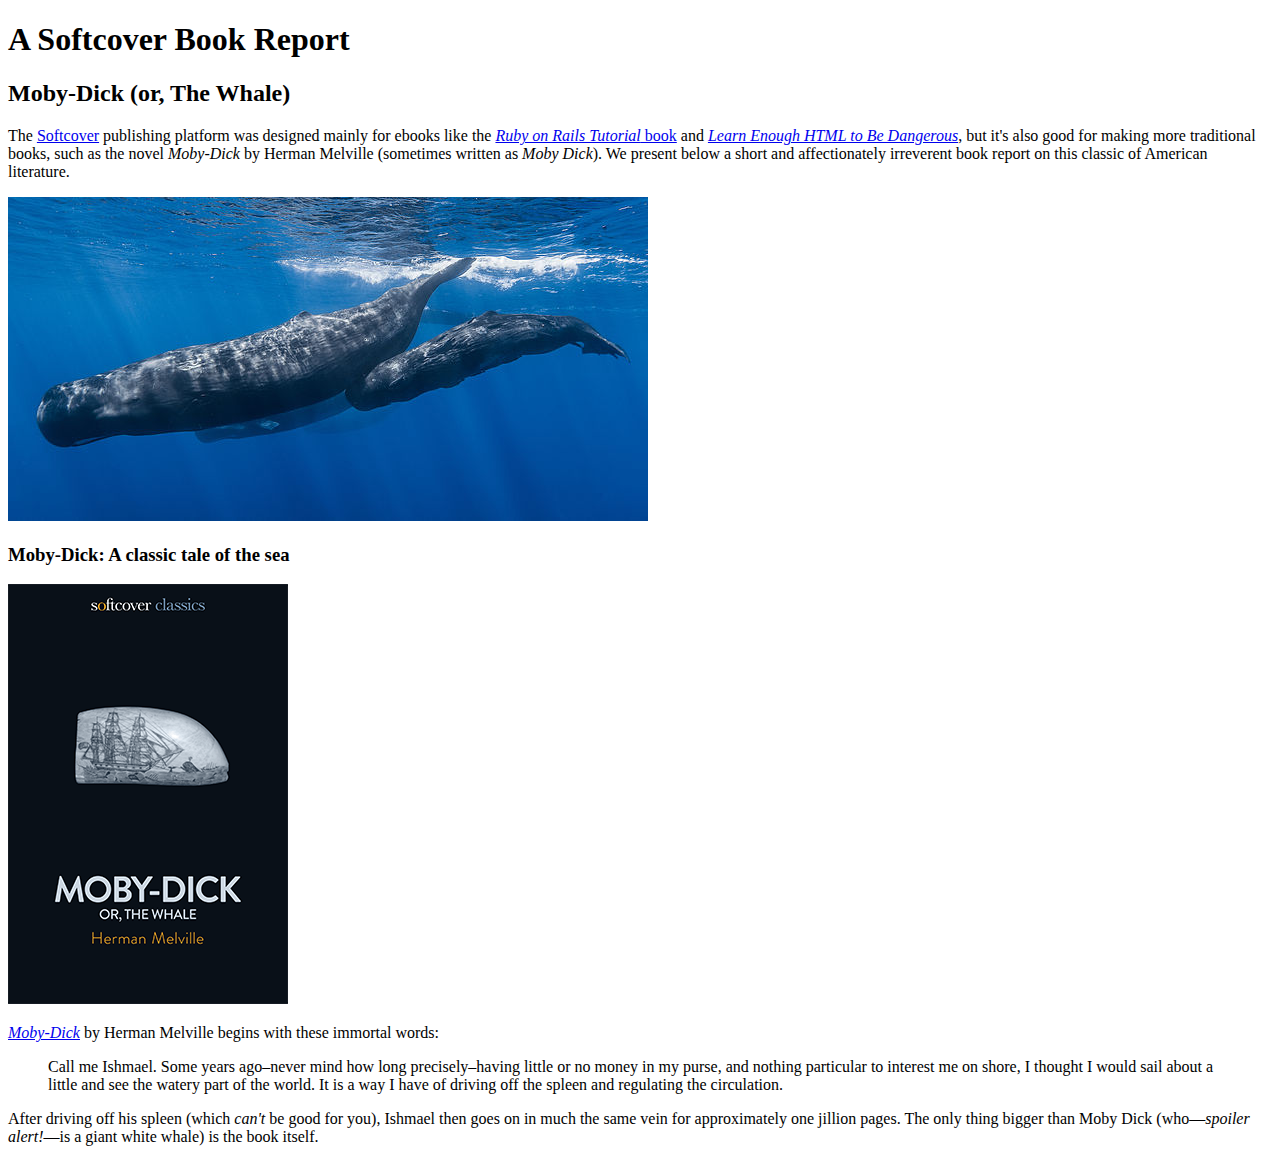
==== moby_dick.html @ 961d9698 "Added book report page" ====
<!DOCTYPE html>
<html lang="en" dir="ltr">
  <head>
    <meta charset="utf-8">
    <title>Moby Dick</title>
  </head>
  <body>
    <!-- a comment about styling later, which I didn't feel like typing -->
    <header>
      <h1>A Softcover Book Report</h1>
      <h2>Moby-Dick (or, The Whale)</h2>
    </header>

    <div>
      <p>
        The <a href="https://www.softcover.io/">Softcover</a> publishing platform was designed mainly for ebooks like the <a href="https://railstutorial.org/book"><em>Ruby on Rails Tutorial</em> book</a> and <a href="https://learnenough.com/html"><em>Learn Enough HTML to Be Dangerous</em></a>, but it's also good for making more traditional books, such as the novel <em>Moby-Dick</em> by Herman Melville (sometimes written as <em>Moby Dick</em>). We present below a short and affectionately irreverent book report on this classic of American literature.
      </p>
    </div>

    <a href="https://commons.wikimedia.org/wiki/File:Sperm_whale_pod.jpg">
      <img src="images/sperm_whales.jpg" alt="sperm whales">
    </a>

    <div>
      <h3>Moby-Dick: A classic tale of the sea</h3>
      <a href="https://www.softcover.io/read/6070fb03/moby-dick"
        target="_blank" rel="noopener">
        <img src="images/moby_dick.png" alt="Moby Dick">
      </a>

      <p>
        <a href="https://www.softcover.io/read/6070fb03/moby-dick"
          target="_blank" rel="noopener">
          <em>Moby-Dick</em></a>
          by Herman Melville begins with these immortal words:
      </p>

      <blockquote>
        <p>
          <span>Call me Ishmael.</span> Some years ago–never mind how long precisely–having little or no money in my purse, and nothing particular to interest me on shore, I thought I would sail about a little and see the watery part of the world. It is a way I have of driving off the spleen and regulating the circulation.
        </p>
      </blockquote>

      <p>
        After driving off his spleen (which <em>can't</em> be good for you), Ishmael then goes on in much the same vein for approximately one jillion pages. The only thing bigger than Moby Dick (who—<em>spoiler alert!</em>—is a giant white whale) is the book itself.
      </p>
    </div>
  </body>
</html>
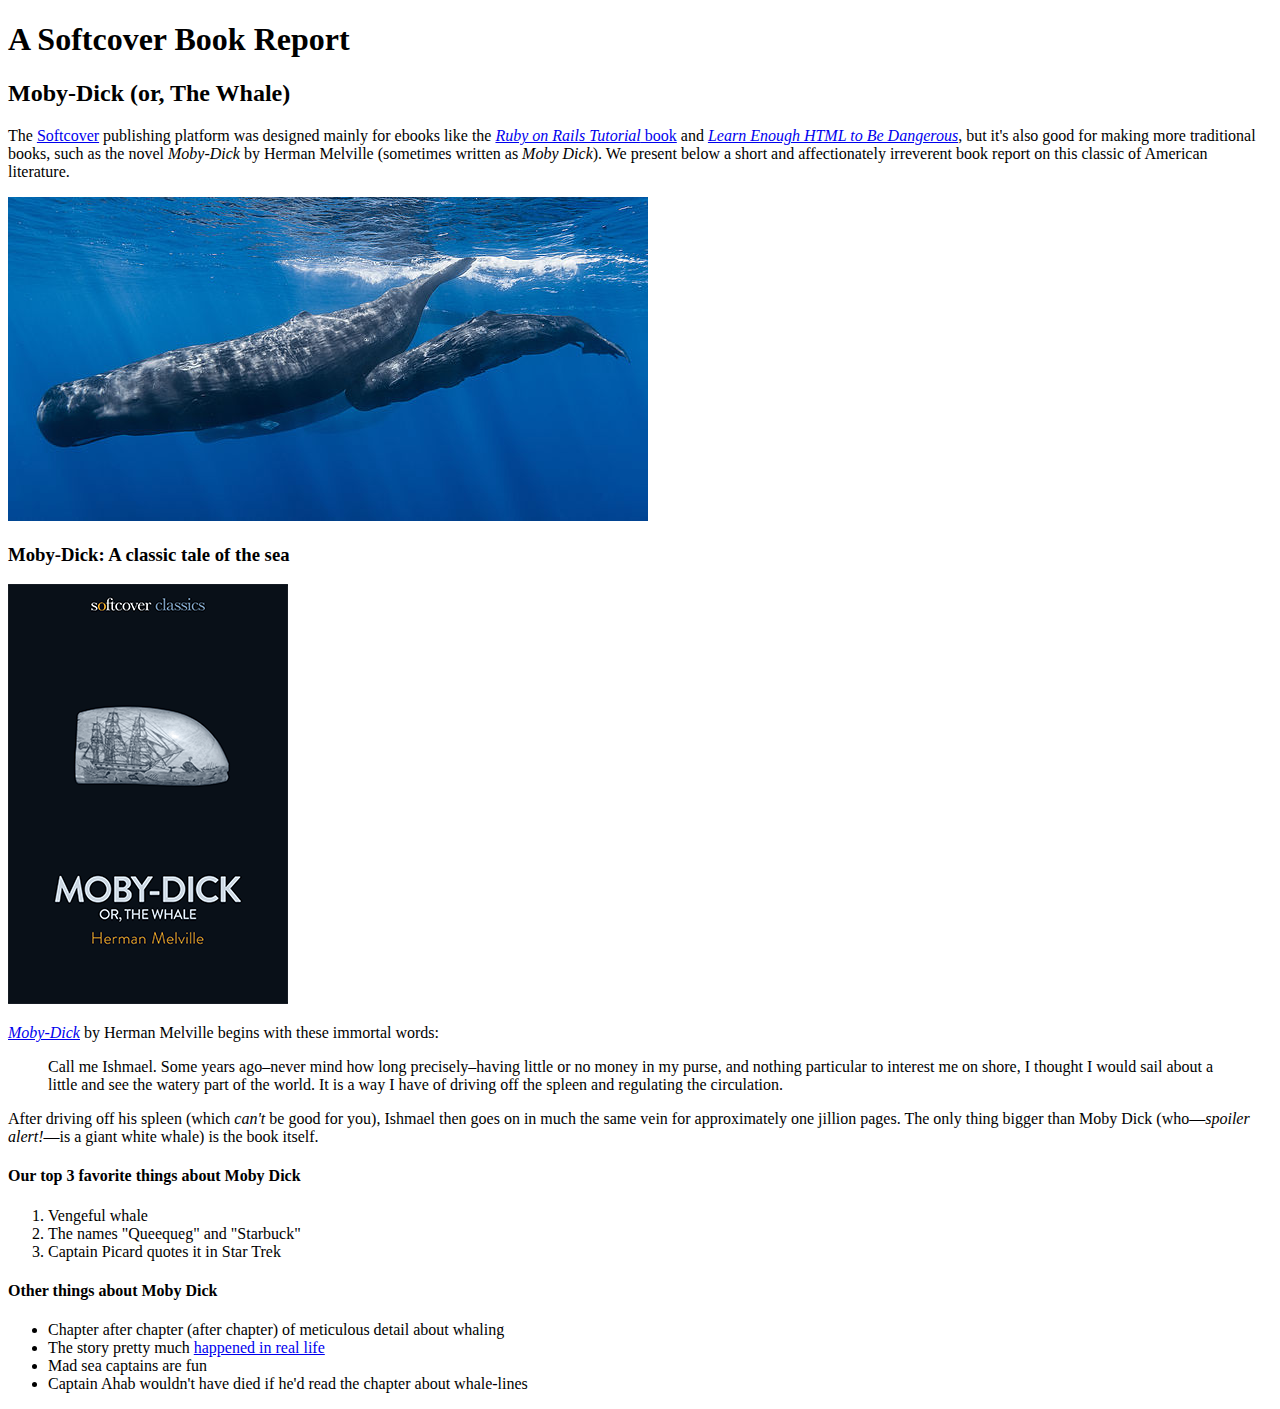
==== commit 2b0f0d66: "Added some lists" ====
--- a/moby_dick.html
+++ b/moby_dick.html
@@ -44,6 +44,26 @@
       <p>
         After driving off his spleen (which <em>can't</em> be good for you), Ishmael then goes on in much the same vein for approximately one jillion pages. The only thing bigger than Moby Dick (who—<em>spoiler alert!</em>—is a giant white whale) is the book itself.
       </p>
+
+      <h4>Our top 3 favorite things about Moby Dick</h4>
+
+      <ol>
+        <li>Vengeful whale</li>
+        <li>The names "Queequeg" and "Starbuck"</li>
+        <li>Captain Picard quotes it in Star Trek</li>
+      </ol>
+
+      <h4>Other things about Moby Dick</h4>
+
+      <ul>
+        <li>Chapter after chapter (after chapter) of meticulous detail about whaling</li>
+        <li>The story pretty much
+          <a href="https://en.wikipedia.org/wiki/Essex_(whaleship)"
+          target="_blank" rel="noopener">happened in real life</a>
+        </li>
+        <li>Mad sea captains are fun</li>
+        <li>Captain Ahab wouldn't have died if he'd read the chapter about whale-lines</li>
+      </ul>
     </div>
   </body>
 </html>
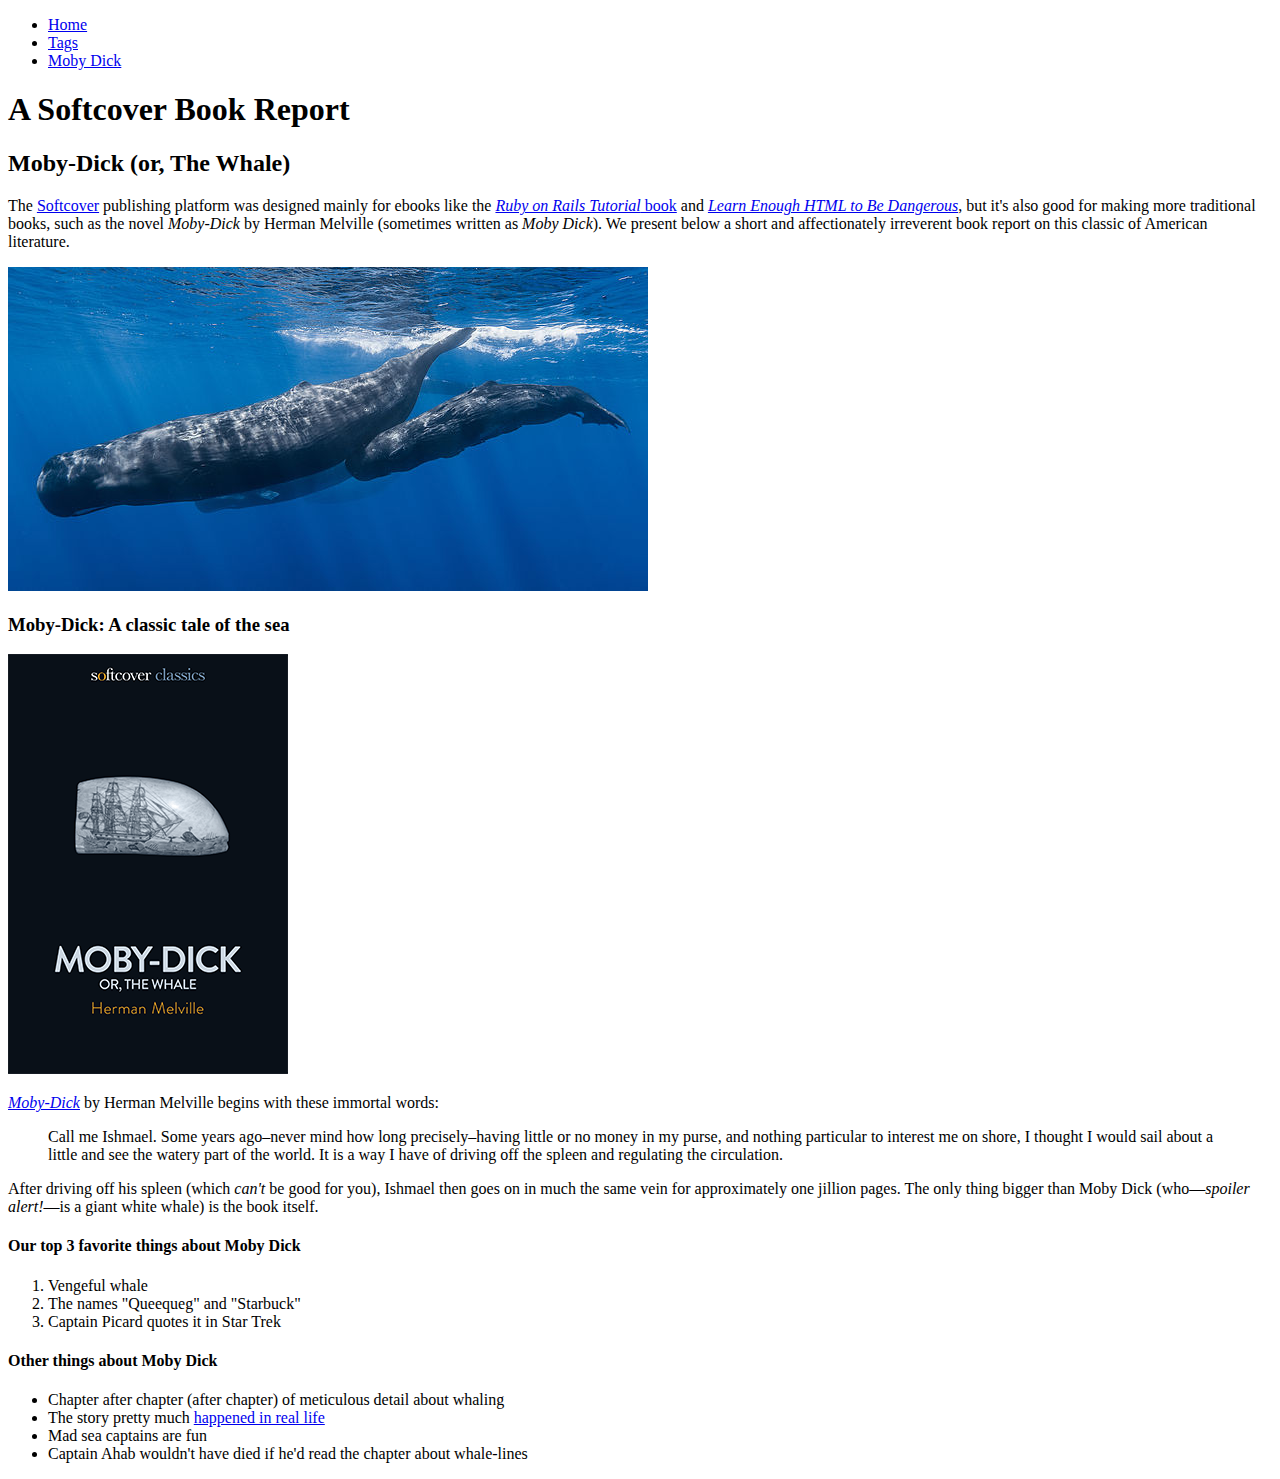
==== commit 24f10051: "Added navigation menu" ====
--- a/moby_dick.html
+++ b/moby_dick.html
@@ -5,6 +5,15 @@
     <title>Moby Dick</title>
   </head>
   <body>
+
+    <nav>
+      <ul>
+        <li><a href="index.html">Home</a></li>
+        <li><a href="tags.html">Tags</a></li>
+        <li><a href="moby_dick.html">Moby Dick</a></li>
+      </ul>
+    </nav>
+
     <!-- a comment about styling later, which I didn't feel like typing -->
     <header>
       <h1>A Softcover Book Report</h1>
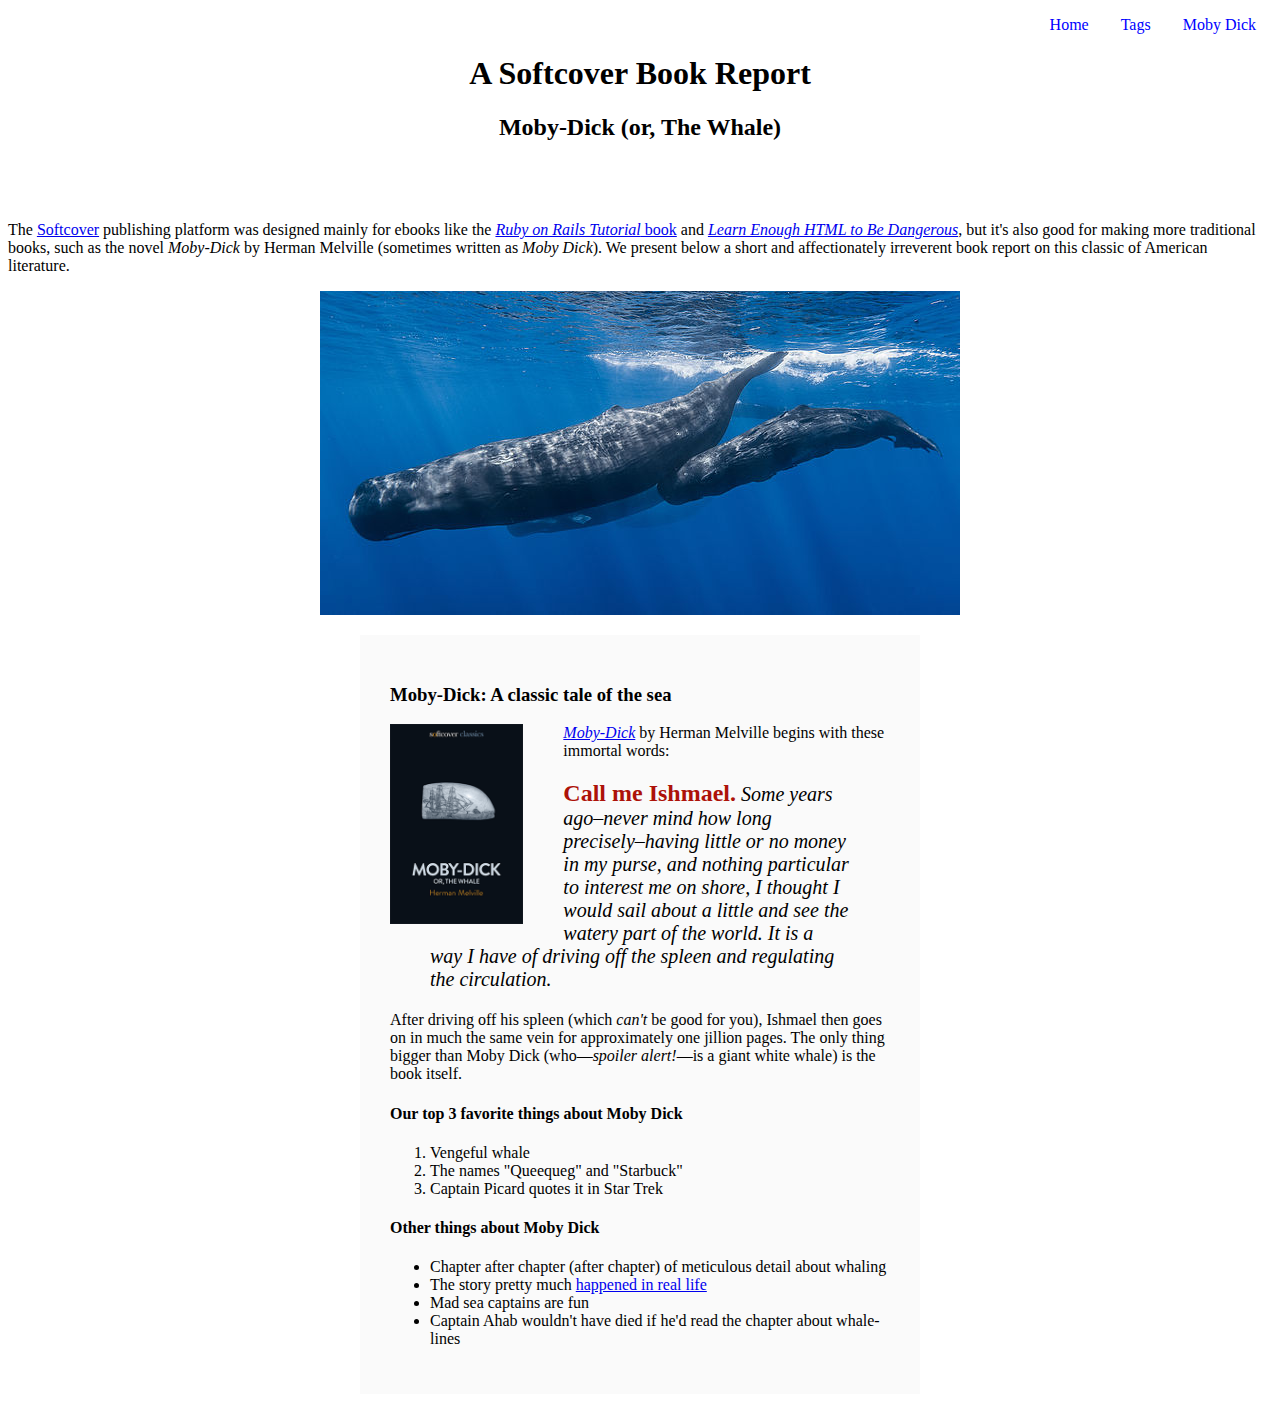
==== commit f26fa939: "Added inline styles" ====
--- a/moby_dick.html
+++ b/moby_dick.html
@@ -7,15 +7,14 @@
   <body>
 
     <nav>
-      <ul>
-        <li><a href="index.html">Home</a></li>
-        <li><a href="tags.html">Tags</a></li>
-        <li><a href="moby_dick.html">Moby Dick</a></li>
+      <ul style="list-style: none; display: flex; justify-content: flex-end;">
+        <li style="padding: 0 16px;"><a href="index.html" style="color: blue; text-decoration: none;">Home</a></li>
+        <li style="padding: 0 16px;"><a href="tags.html" style="color: blue; text-decoration: none;">Tags</a></li>
+        <li style="padding: 0 16px;"><a href="moby_dick.html" style="color: blue; text-decoration: none;">Moby Dick</a></li>
       </ul>
     </nav>
 
-    <!-- a comment about styling later, which I didn't feel like typing -->
-    <header>
+    <header style="text-align: center; margin: 0 0 80px;">
       <h1>A Softcover Book Report</h1>
       <h2>Moby-Dick (or, The Whale)</h2>
     </header>
@@ -27,14 +26,16 @@
     </div>
 
     <a href="https://commons.wikimedia.org/wiki/File:Sperm_whale_pod.jpg">
-      <img src="images/sperm_whales.jpg" alt="sperm whales">
+      <img src="images/sperm_whales.jpg" alt="sperm whales"
+      style="display: block; margin: 0 auto;">
     </a>
 
-    <div>
+    <div style="width: 500px; margin: 20px auto; padding: 30px; background-color: #fafafa;">
       <h3>Moby-Dick: A classic tale of the sea</h3>
       <a href="https://www.softcover.io/read/6070fb03/moby-dick"
         target="_blank" rel="noopener">
-        <img src="images/moby_dick.png" alt="Moby Dick">
+        <img src="images/moby_dick.png" alt="Moby Dick" height="200"
+        style="float: left; margin-right: 40px;">
       </a>
 
       <p>
@@ -44,9 +45,9 @@
           by Herman Melville begins with these immortal words:
       </p>
 
-      <blockquote>
+      <blockquote style="font-style: italic; font-size: 20px;">
         <p>
-          <span>Call me Ishmael.</span> Some years ago–never mind how long precisely–having little or no money in my purse, and nothing particular to interest me on shore, I thought I would sail about a little and see the watery part of the world. It is a way I have of driving off the spleen and regulating the circulation.
+          <span style="font-style: normal; font-weight: bold; font-size: 24px; color: #ad1209">Call me Ishmael.</span> Some years ago–never mind how long precisely–having little or no money in my purse, and nothing particular to interest me on shore, I thought I would sail about a little and see the watery part of the world. It is a way I have of driving off the spleen and regulating the circulation.
         </p>
       </blockquote>
 
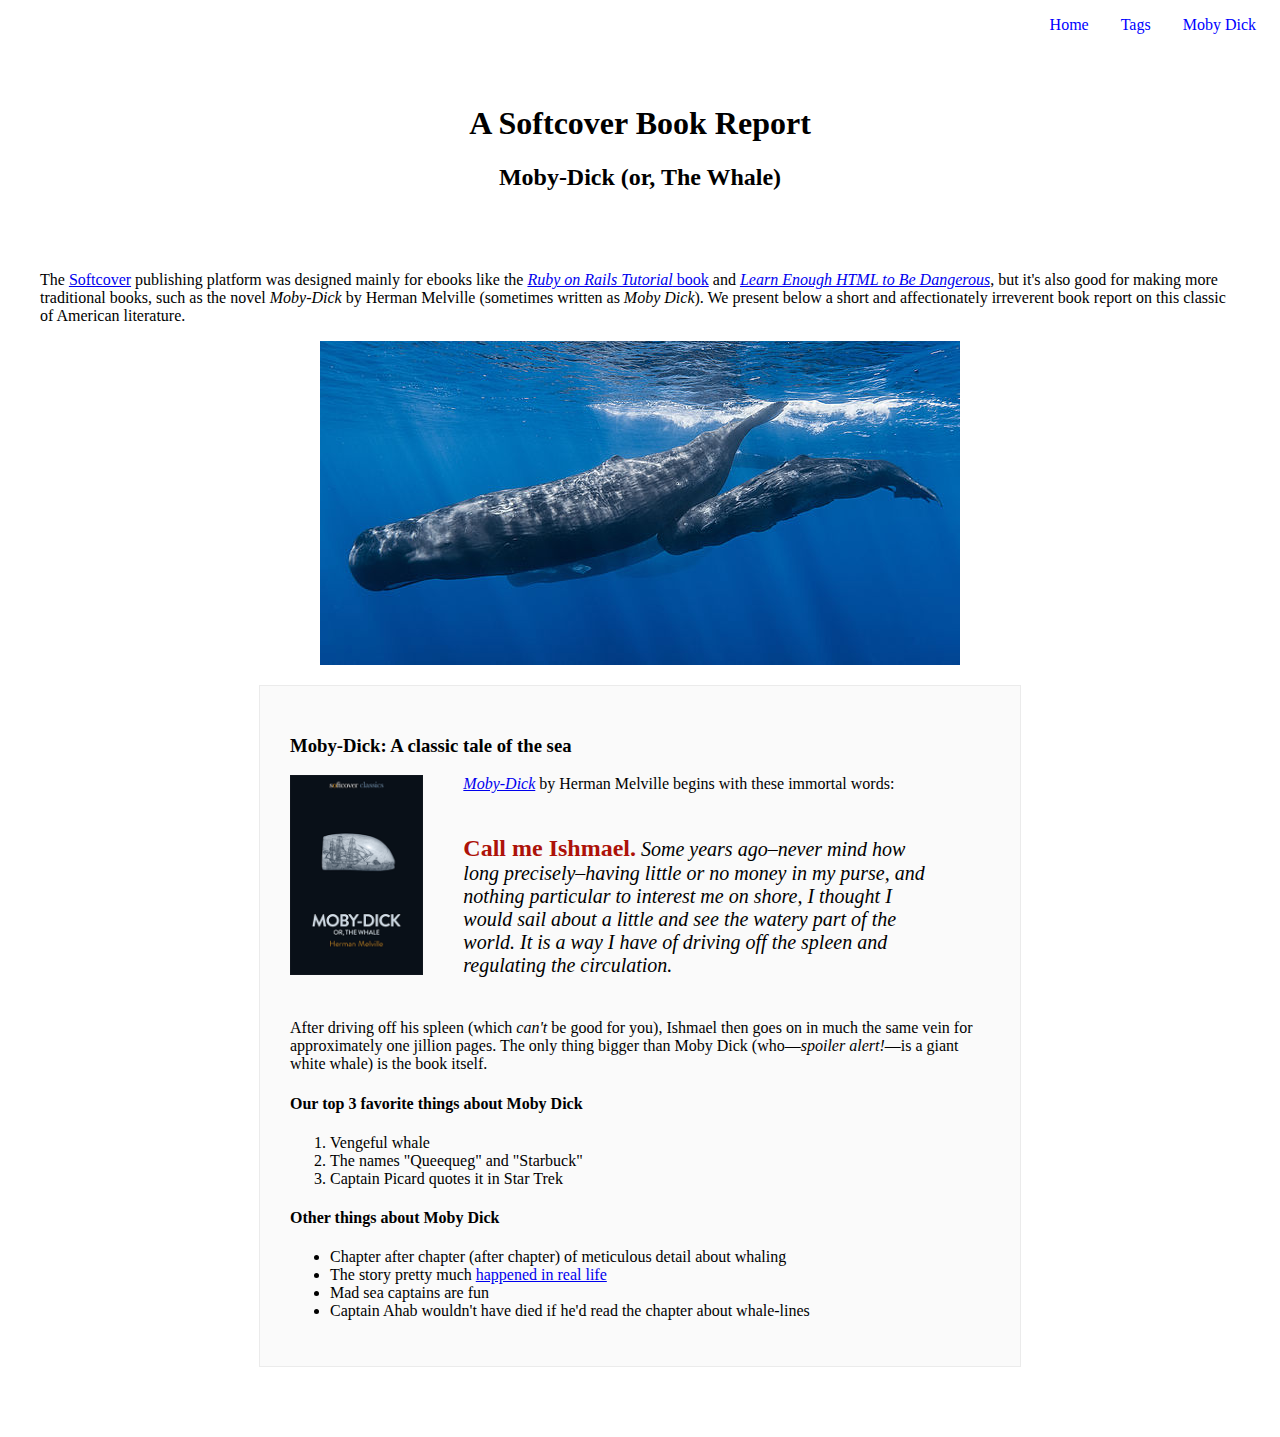
==== commit 23cd0a61: "Refactor inline styles into a stylesheet" ====
--- a/moby_dick.html
+++ b/moby_dick.html
@@ -3,77 +3,81 @@
   <head>
     <meta charset="utf-8">
     <title>Moby Dick</title>
+
+    <link rel="stylesheet" href="css/main.css">
   </head>
   <body>
 
-    <nav>
-      <ul style="list-style: none; display: flex; justify-content: flex-end;">
-        <li style="padding: 0 16px;"><a href="index.html" style="color: blue; text-decoration: none;">Home</a></li>
-        <li style="padding: 0 16px;"><a href="tags.html" style="color: blue; text-decoration: none;">Tags</a></li>
-        <li style="padding: 0 16px;"><a href="moby_dick.html" style="color: blue; text-decoration: none;">Moby Dick</a></li>
+    <nav id="main-nav" class="nav-menu">
+      <ul>
+        <li><a href="index.html">Home</a></li>
+        <li><a href="tags.html">Tags</a></li>
+        <li><a href="moby_dick.html">Moby Dick</a></li>
       </ul>
     </nav>
 
-    <header style="text-align: center; margin: 0 0 80px;">
-      <h1>A Softcover Book Report</h1>
-      <h2>Moby-Dick (or, The Whale)</h2>
-    </header>
+    <div class="content">
+      <header>
+        <h1>A Softcover Book Report</h1>
+        <h2>Moby-Dick (or, The Whale)</h2>
+      </header>
 
-    <div>
-      <p>
-        The <a href="https://www.softcover.io/">Softcover</a> publishing platform was designed mainly for ebooks like the <a href="https://railstutorial.org/book"><em>Ruby on Rails Tutorial</em> book</a> and <a href="https://learnenough.com/html"><em>Learn Enough HTML to Be Dangerous</em></a>, but it's also good for making more traditional books, such as the novel <em>Moby-Dick</em> by Herman Melville (sometimes written as <em>Moby Dick</em>). We present below a short and affectionately irreverent book report on this classic of American literature.
-      </p>
-    </div>
+      <div>
+        <p>
+          The <a href="https://www.softcover.io/">Softcover</a> publishing platform was designed mainly for ebooks like the <a href="https://railstutorial.org/book"><em>Ruby on Rails Tutorial</em> book</a> and <a href="https://learnenough.com/html"><em>Learn Enough HTML to Be Dangerous</em></a>, but it's also good for making more traditional books, such as the novel <em>Moby-Dick</em> by Herman Melville (sometimes written as <em>Moby Dick</em>). We present below a short and affectionately irreverent book report on this classic of American literature.
+        </p>
+      </div>
 
-    <a href="https://commons.wikimedia.org/wiki/File:Sperm_whale_pod.jpg">
-      <img src="images/sperm_whales.jpg" alt="sperm whales"
-      style="display: block; margin: 0 auto;">
-    </a>
-
-    <div style="width: 500px; margin: 20px auto; padding: 30px; background-color: #fafafa;">
-      <h3>Moby-Dick: A classic tale of the sea</h3>
-      <a href="https://www.softcover.io/read/6070fb03/moby-dick"
-        target="_blank" rel="noopener">
-        <img src="images/moby_dick.png" alt="Moby Dick" height="200"
-        style="float: left; margin-right: 40px;">
+      <a href="https://commons.wikimedia.org/wiki/File:Sperm_whale_pod.jpg">
+        <img src="images/sperm_whales.jpg" alt="sperm whales"
+        class="image-block">
       </a>
 
-      <p>
+      <div class="book-review">
+        <h3>Moby-Dick: A classic tale of the sea</h3>
         <a href="https://www.softcover.io/read/6070fb03/moby-dick"
           target="_blank" rel="noopener">
-          <em>Moby-Dick</em></a>
-          by Herman Melville begins with these immortal words:
-      </p>
+          <img src="images/moby_dick.png" alt="Moby Dick" height="200"
+          class="image-left">
+        </a>
 
-      <blockquote style="font-style: italic; font-size: 20px;">
         <p>
-          <span style="font-style: normal; font-weight: bold; font-size: 24px; color: #ad1209">Call me Ishmael.</span> Some years ago–never mind how long precisely–having little or no money in my purse, and nothing particular to interest me on shore, I thought I would sail about a little and see the watery part of the world. It is a way I have of driving off the spleen and regulating the circulation.
+          <a href="https://www.softcover.io/read/6070fb03/moby-dick"
+            target="_blank" rel="noopener">
+            <em>Moby-Dick</em></a>
+            by Herman Melville begins with these immortal words:
         </p>
-      </blockquote>
 
-      <p>
-        After driving off his spleen (which <em>can't</em> be good for you), Ishmael then goes on in much the same vein for approximately one jillion pages. The only thing bigger than Moby Dick (who—<em>spoiler alert!</em>—is a giant white whale) is the book itself.
-      </p>
+        <blockquote>
+          <p>
+            <span class="quote-callout">Call me Ishmael.</span> Some years ago–never mind how long precisely–having little or no money in my purse, and nothing particular to interest me on shore, I thought I would sail about a little and see the watery part of the world. It is a way I have of driving off the spleen and regulating the circulation.
+          </p>
+        </blockquote>
 
-      <h4>Our top 3 favorite things about Moby Dick</h4>
+        <p>
+          After driving off his spleen (which <em>can't</em> be good for you), Ishmael then goes on in much the same vein for approximately one jillion pages. The only thing bigger than Moby Dick (who—<em>spoiler alert!</em>—is a giant white whale) is the book itself.
+        </p>
 
-      <ol>
-        <li>Vengeful whale</li>
-        <li>The names "Queequeg" and "Starbuck"</li>
-        <li>Captain Picard quotes it in Star Trek</li>
-      </ol>
+        <h4>Our top 3 favorite things about Moby Dick</h4>
 
-      <h4>Other things about Moby Dick</h4>
+        <ol>
+          <li>Vengeful whale</li>
+          <li>The names "Queequeg" and "Starbuck"</li>
+          <li>Captain Picard quotes it in Star Trek</li>
+        </ol>
 
-      <ul>
-        <li>Chapter after chapter (after chapter) of meticulous detail about whaling</li>
-        <li>The story pretty much
-          <a href="https://en.wikipedia.org/wiki/Essex_(whaleship)"
-          target="_blank" rel="noopener">happened in real life</a>
-        </li>
-        <li>Mad sea captains are fun</li>
-        <li>Captain Ahab wouldn't have died if he'd read the chapter about whale-lines</li>
-      </ul>
+        <h4>Other things about Moby Dick</h4>
+
+        <ul>
+          <li>Chapter after chapter (after chapter) of meticulous detail about whaling</li>
+          <li>The story pretty much
+            <a href="https://en.wikipedia.org/wiki/Essex_(whaleship)"
+            target="_blank" rel="noopener">happened in real life</a>
+          </li>
+          <li>Mad sea captains are fun</li>
+          <li>Captain Ahab wouldn't have died if he'd read the chapter about whale-lines</li>
+        </ul>
+      </div>
     </div>
   </body>
 </html>
--- a/css/main.css
+++ b/css/main.css
@@ -0,0 +1,78 @@
+/* Navigation links */
+nav ul {
+  list-style: none;
+  display: flex;
+  justify-content: flex-end;
+}
+
+nav li {
+  padding: 0 16px;
+}
+
+nav a {
+  color: blue;
+  text-decoration: none;
+}
+
+/* Content */
+.content {
+  max-width: 1200px;
+  margin: 20px auto;
+  padding: 30px;
+}
+
+h1 {
+  text-align: center;
+}
+
+header {
+  margin: 0 0 80px;
+}
+
+header h2 {
+  text-align: center;
+}
+
+.image-left {
+  float: left;
+  margin: 0 40px 20px 0;
+}
+
+.image-block {
+  display: block;
+  margin: 0 auto;
+}
+
+blockquote {
+  padding: 2px 20px;
+  background-color: #e3ede1;
+  font-style: italic;
+  font-size: 20px;
+}
+
+.quote-callout {
+  font-style: normal;
+  font-weight: bold;
+  font-size: 24px;
+  color: #ad1209
+}
+
+.book-review {
+  max-width: 700px;
+  margin: 20px auto;
+  padding: 30px;
+  background-color: #fafafa;
+  border: solid 1px #ebebeb;
+}
+
+.book-review blockquote {
+  background-color: transparent;
+}
+
+td {
+  padding: 10px;
+}
+
+tr:nth-child(even) {
+  background-color: #ebebeb;
+}
